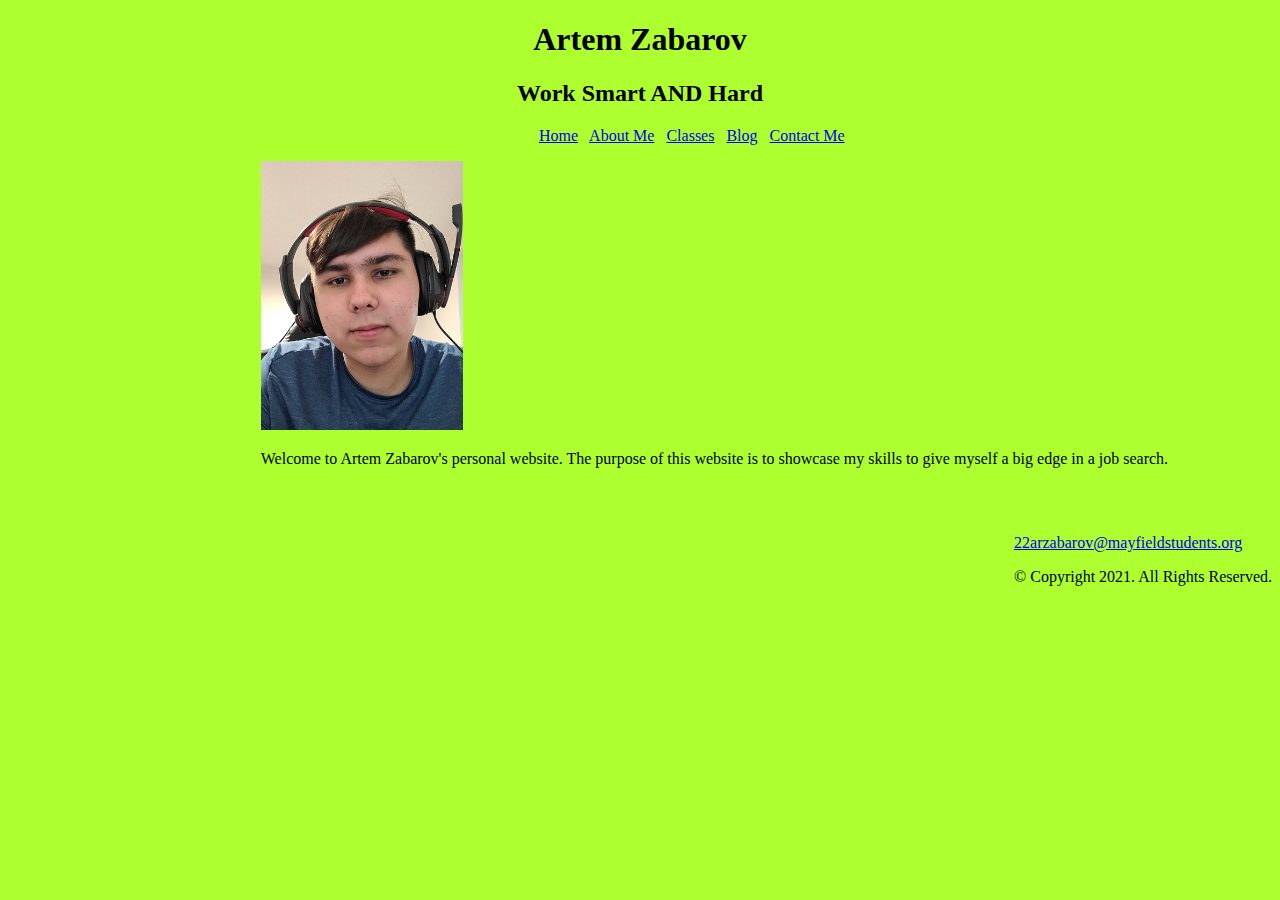
==== index.html @ e81337b2 "Chapter 3" ====
<!-- Write your code here -->
<!--
Student Name: Artem Zabarov
File Name: index.html
Date: 3/9/2021
--> 
<!DOCTYPE html>
  <html lang="en">

    <head>
      <title>C2 Consider This: Your Turn 1; Home</title>
      <meta charset="utf-8">
    </head>

    <body style="background-color:GreenYellow;">
      
      <header>
        <center>
        <h1>Artem Zabarov</h1>
        <h2>Work Smart AND Hard</h2>
        </center>
        <style>
        main {
          margin-left: 20%;
        }
      </style>
      </header>

      <nav style="margin-left: 42%;">
        <p><p><a href="index.html">Home</a>&nbsp;&nbsp;
          <a href="about.html">About Me</a>&nbsp;&nbsp;
          <a href="classes.html">Classes</a>&nbsp;&nbsp;
          <a href="blog.html">Blog</a>&nbsp;&nbsp;
          <a href="contact.html">Contact Me</a>&nbsp;&nbsp;</p>
      </nav>

      <!-- Use the main area to add the main content to the webpage -->
      <main>
        <img src="images/artemzabarov.jpg" alt="Artem Zabarov" width=20% height=20%>
        <article>

         <p> Welcome to Artem Zabarov's personal website. The purpose of this website is to showcase my skills to give myself a big edge in a job search.</p>
        
        </article>

      </main>

      <footer style="float: right; margin-top: 50px;">
        <a href="mailto:22arzabarov@mayfieldstudents.org">22arzabarov@mayfieldstudents.org</a><br>
        <p>&copy; Copyright 2021. All Rights Reserved.</p>
      </footer>

    </body>

  </html>
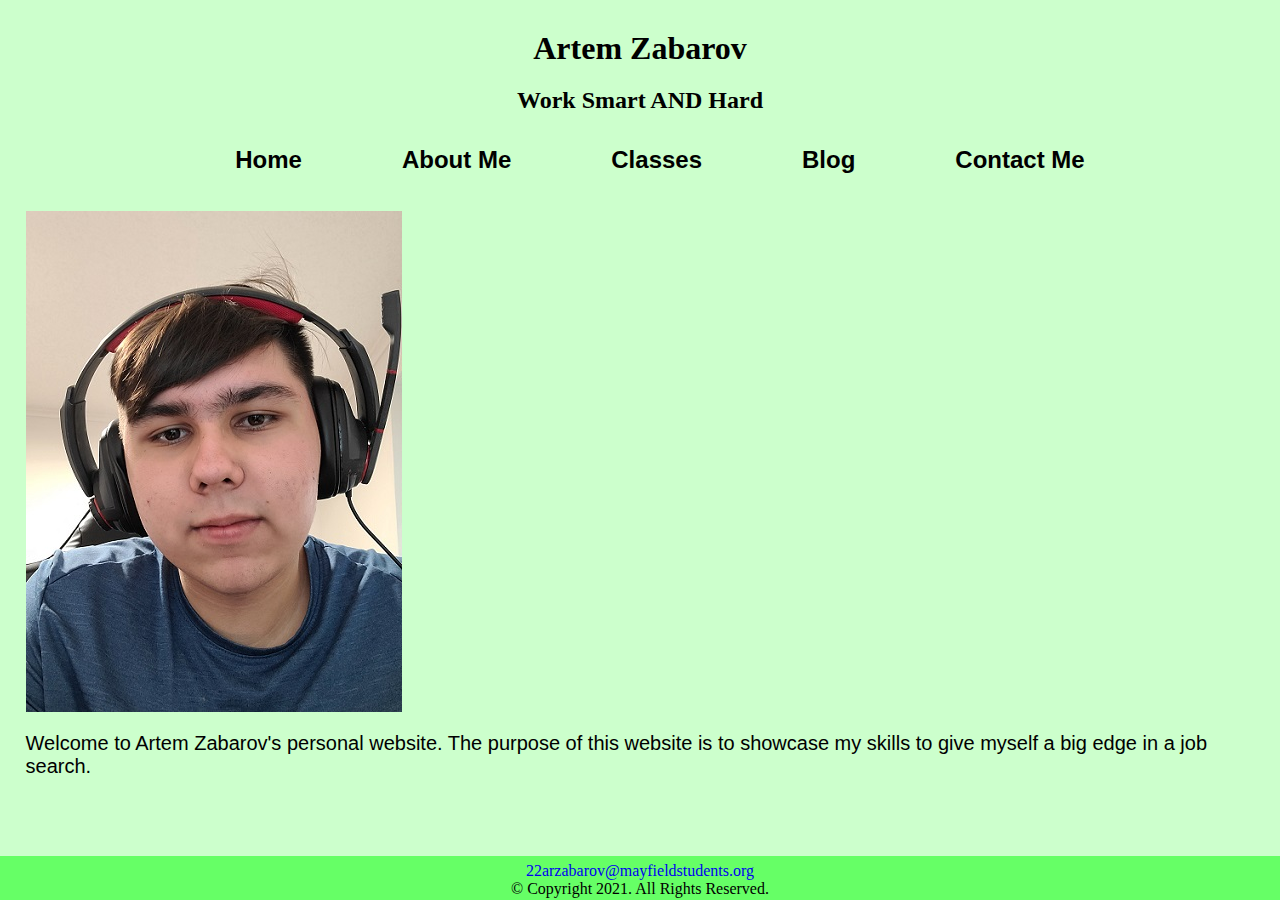
==== commit 93cb3429: "Chapter 4" ====
--- a/index.html
+++ b/index.html
@@ -10,44 +10,32 @@
     <head>
       <title>C2 Consider This: Your Turn 1; Home</title>
       <meta charset="utf-8">
+      <link rel="stylesheet" href="css/styles.css">
     </head>
-
-    <body style="background-color:GreenYellow;">
-      
+    <body>      
       <header>
-        <center>
         <h1>Artem Zabarov</h1>
         <h2>Work Smart AND Hard</h2>
-        </center>
-        <style>
-        main {
-          margin-left: 20%;
-        }
-      </style>
       </header>
 
-      <nav style="margin-left: 42%;">
-        <p><p><a href="index.html">Home</a>&nbsp;&nbsp;
-          <a href="about.html">About Me</a>&nbsp;&nbsp;
-          <a href="classes.html">Classes</a>&nbsp;&nbsp;
-          <a href="blog.html">Blog</a>&nbsp;&nbsp;
-          <a href="contact.html">Contact Me</a>&nbsp;&nbsp;</p>
+      <nav>
+        <ul>
+          <li><a href="index.html">Home</a></li>
+          <li><a href="about.html">About Me</a></li>
+          <li><a href="classes.html">Classes</a></li>
+          <li><a href="blog.html">Blog</a></li>
+          <li><a href="contact.html">Contact Me</a></li>
+       </ul>
       </nav>
 
       <!-- Use the main area to add the main content to the webpage -->
-      <main>
-        <img src="images/artemzabarov.jpg" alt="Artem Zabarov" width=20% height=20%>
-        <article>
-
+      <main id="wrap">
+        <img src="images/artemzabarov.jpg" alt="Artem Zabarov">
          <p> Welcome to Artem Zabarov's personal website. The purpose of this website is to showcase my skills to give myself a big edge in a job search.</p>
-        
-        </article>
-
       </main>
 
-      <footer style="float: right; margin-top: 50px;">
-        <a href="mailto:22arzabarov@mayfieldstudents.org">22arzabarov@mayfieldstudents.org</a><br>
-        <p>&copy; Copyright 2021. All Rights Reserved.</p>
+      <footer>
+        <a href="mailto:22arzabarov@mayfieldstudents.org">22arzabarov@mayfieldstudents.org</a><br>&copy; Copyright 2021. All Rights Reserved.
       </footer>
 
     </body>
--- a/css/styles.css
+++ b/css/styles.css
@@ -0,0 +1,133 @@
+/*
+  Name: Artem Zabarov
+  File: styles.css
+  Date: 3/31/2021
+*/
+
+/* CSS Reset */
+body, header, nav, main, footer, img, h1, h3 {
+  margin: 0;
+  padding: 0;
+  border: 0;
+}
+
+/* Style rules for body and images */
+body {
+  background-color: #ccffcc;
+}
+
+img {
+  max-width: 100%;
+  display: block;
+}
+
+header {
+  text-align: center;
+  margin-top: 30px;
+}
+
+nav {
+  background-color: #ccffcc;
+}
+
+dl {
+  margin: 0;
+}
+
+dd {
+  font-size: 1.5em;
+  font-family: Geneva, Arial, sans-serif;
+  margin-bottom: 20px;
+}
+
+dt {
+  font-size: 1.5em;
+  font-family: Geneva, Arial, sans-serif;
+  font-weight: bold;
+}
+
+nav ul {
+  list-style: none;
+  margin: 0;
+  text-align: center;
+}
+
+nav li{
+  display: inline-block;
+  font-size: 1.5em;
+  font-family: Geneva, Arial, sans-serif;
+  font-weight: bold;
+}
+
+nav li a {
+  display: block;
+  color: #000000;
+  padding-top: 0.5em;
+  padding-bottom: 0.5em;
+  padding-left: 2em;
+  padding-right: 2em;
+  text-decoration: none;
+}
+
+#contact {
+  margin-left: 20%;
+}
+
+#about {
+  margin-left: 20%;
+  }
+
+#post {
+  float: right;
+  margin-right: 10px;
+}
+
+#feed {
+  width: 65%;
+  padding-bottom: 400px;
+  padding-top: 20px;
+  margin-left: auto;
+  margin-right: auto;
+  background-color:;
+}
+#rcorners2 {
+  background-color: white;
+  border-radius: 25px;
+  border: 2px solid #73AD21;
+  padding: 20px; 
+  width: 90%;
+  min-height: 150px;  
+  margin-left: auto;
+  margin-right: auto;
+  margin-bottom: 20px;
+  padding-bottom: 50px; 
+}
+
+#classes {
+  margin-left: 20%;
+}
+
+main {
+  padding: 2%;
+  font-family: Verdana, Arial, sans-serif;
+}
+
+main p {
+  font-size: 1.25em;
+}
+
+footer a {
+  text-decoration: none;
+}
+
+footer {
+ position: fixed;
+ background-color: #66ff66;
+ bottom:0;
+ width: 100%;
+ text-align: center;
+ font-size: 1em;
+ padding-top: 0.5%;
+ padding-bottom: 0.5%;
+ height: 3.5%;
+}
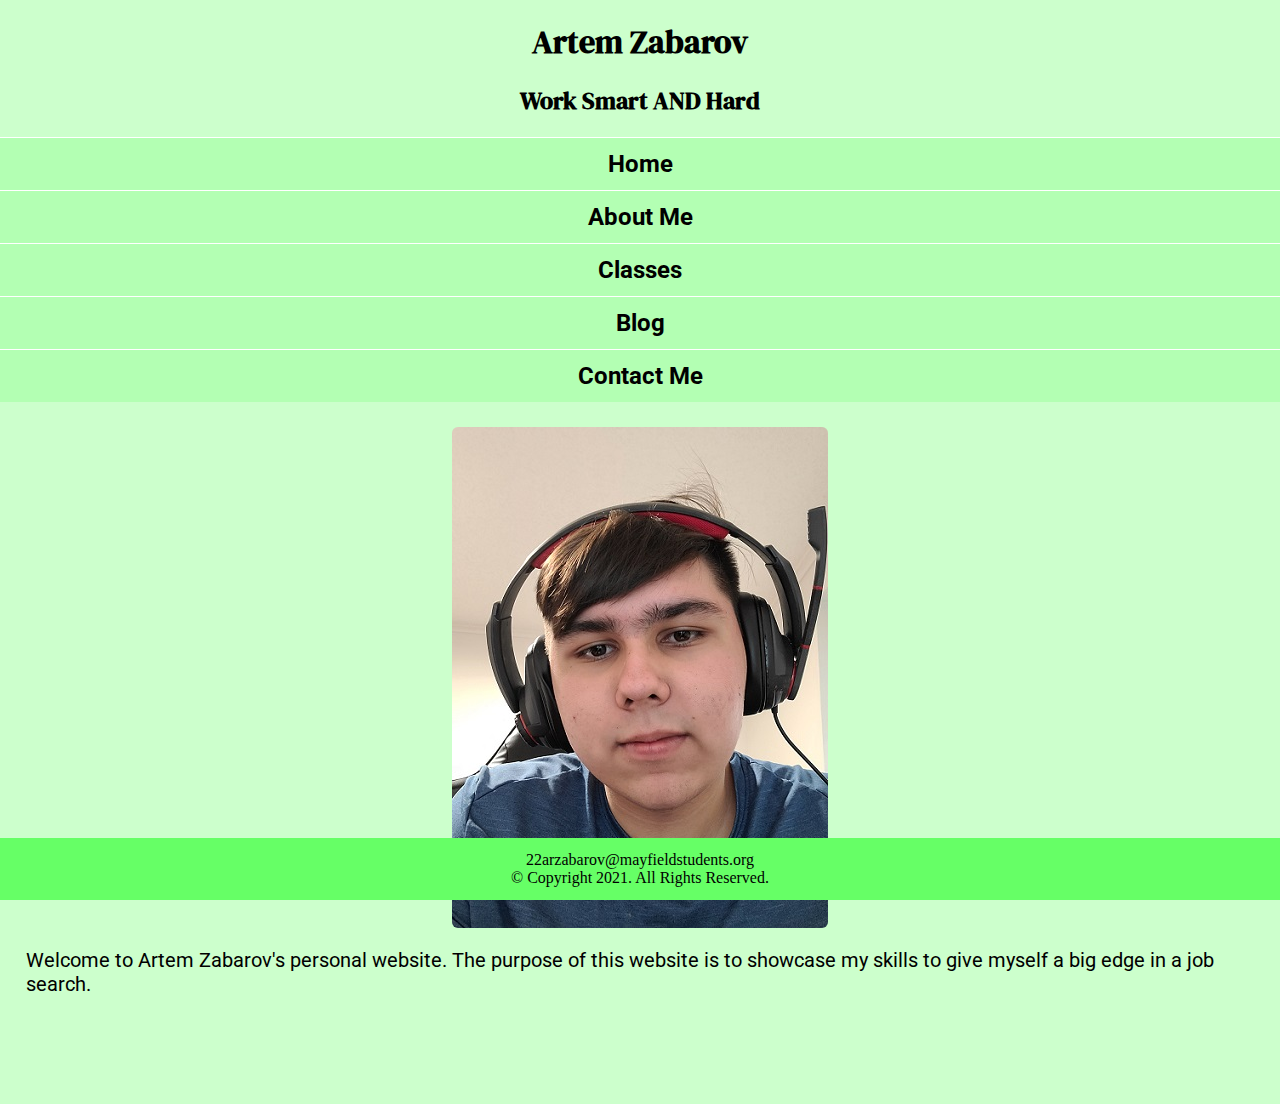
==== commit 6b28c776: "Chapter 5 unfinished" ====
--- a/index.html
+++ b/index.html
@@ -9,8 +9,10 @@
 
     <head>
       <title>C2 Consider This: Your Turn 1; Home</title>
-      <meta charset="utf-8">
+      <meta name="viewport" content="width=device-width, initial-scale=1.0" charset="utf-8">
       <link rel="stylesheet" href="css/styles.css">
+      <link rel="preconnect" href="https://fonts.gstatic.com">
+<link href="https://fonts.googleapis.com/css2?family=DM+Serif+Display:ital@1&family=Roboto&display=swap" rel="stylesheet">
     </head>
     <body>      
       <header>
@@ -30,12 +32,13 @@
 
       <!-- Use the main area to add the main content to the webpage -->
       <main id="wrap">
-        <img src="images/artemzabarov.jpg" alt="Artem Zabarov">
+        <img class="round"src="images/artemzabarov.jpg" alt="Artem Zabarov">
          <p> Welcome to Artem Zabarov's personal website. The purpose of this website is to showcase my skills to give myself a big edge in a job search.</p>
       </main>
 
       <footer>
-        <a href="mailto:22arzabarov@mayfieldstudents.org">22arzabarov@mayfieldstudents.org</a><br>&copy; Copyright 2021. All Rights Reserved.
+        <a href="mailto:22arzabarov@mayfieldstudents.org">22arzabarov@mayfieldstudents.org</a><br>
+        &copy; Copyright 2021. All Rights Reserved.
       </footer>
 
     </body>
--- a/css/styles.css
+++ b/css/styles.css
@@ -5,7 +5,7 @@
 */
 
 /* CSS Reset */
-body, header, nav, main, footer, img, h1, h3 {
+body, header, nav, main, footer, img, h1, h3, ul {
   margin: 0;
   padding: 0;
   border: 0;
@@ -21,13 +21,37 @@
   display: block;
 }
 
+#wrap img {
+  max-width: 70%;
+  margin-left: auto;
+  margin-right: auto;
+}
+
+/* Style rules for main content */
+
+/* Style rules for mobile viewport */
+
+.round {
+  border-radius: 6px;
+}
+
 header {
   text-align: center;
-  margin-top: 30px;
+  margin-top: 20px;
+  font-family: 'DM Serif Display', serif;
 }
 
 nav {
-  background-color: #ccffcc;
+  background-color: #b3ffb3;
+}
+
+nav a:hover {
+  background-color: #a5de54;
+}
+
+a:link {
+  text-decoration: none;
+  color: #000000;
 }
 
 dl {
@@ -36,26 +60,26 @@
 
 dd {
   font-size: 1.5em;
-  font-family: Geneva, Arial, sans-serif;
+  font-family: 'Roboto', sans-serif;
   margin-bottom: 20px;
 }
 
 dt {
   font-size: 1.5em;
-  font-family: Geneva, Arial, sans-serif;
+  font-family: 'Roboto', sans-serif;
   font-weight: bold;
 }
 
 nav ul {
   list-style: none;
-  margin: 0;
   text-align: center;
 }
 
 nav li{
-  display: inline-block;
+  display: block;
+  border-top: 1px solid #fff;
   font-size: 1.5em;
-  font-family: Geneva, Arial, sans-serif;
+  font-family: 'Roboto', sans-serif;
   font-weight: bold;
 }
 
@@ -67,14 +91,53 @@
   padding-left: 2em;
   padding-right: 2em;
   text-decoration: none;
+  font-family: 'Roboto', sans-serif;
+}
+
+.email-link {
+  background-color: #0099ff;
+  padding: 2%;
+  margin: 0 auto 20px auto;
+  width: 80%;
+  text-align: center;
+  border-radius: 5px;
+}
+
+.email-link a {
+  color: #fff;
+  text-decoration: none;
+  font-size: 1.2em;
+  display: block;
+}
+
+.tel-link {
+    background-color: #0099ff;
+    padding: 2%;
+    margin: 0 auto 20px auto;
+    width: 80%;
+    text-align: center;
+    border-radius: 5px;
+}
+
+.tel-link a {
+    color: #fff;
+    text-decoration: none;
+    font-size: 1.2em;
+    display: block;
+}
+
+.map {
+  border: 5px solid #0099ff;
+  width: 95%;
+  height: 300px;
+  margin: 30px auto 100px auto;
+  display: block;
 }
 
 #contact {
-  margin-left: 20%;
 }
 
 #about {
-  margin-left: 20%;
   }
 
 #post {
@@ -104,30 +167,28 @@
 }
 
 #classes {
-  margin-left: 20%;
 }
 
 main {
   padding: 2%;
-  font-family: Verdana, Arial, sans-serif;
+  font-family: 'Roboto', sans-serif;
 }
 
 main p {
   font-size: 1.25em;
 }
 
-footer a {
-  text-decoration: none;
-}
+/* Style rules for footer */
+
 
 footer {
- position: fixed;
+ position: sticky;
  background-color: #66ff66;
- bottom:0;
+ bottom: 0;
  width: 100%;
  text-align: center;
  font-size: 1em;
- padding-top: 0.5%;
- padding-bottom: 0.5%;
- height: 3.5%;
+ padding-top: 1%;
+ padding-bottom: 1%;
+ height: 2%;
 }
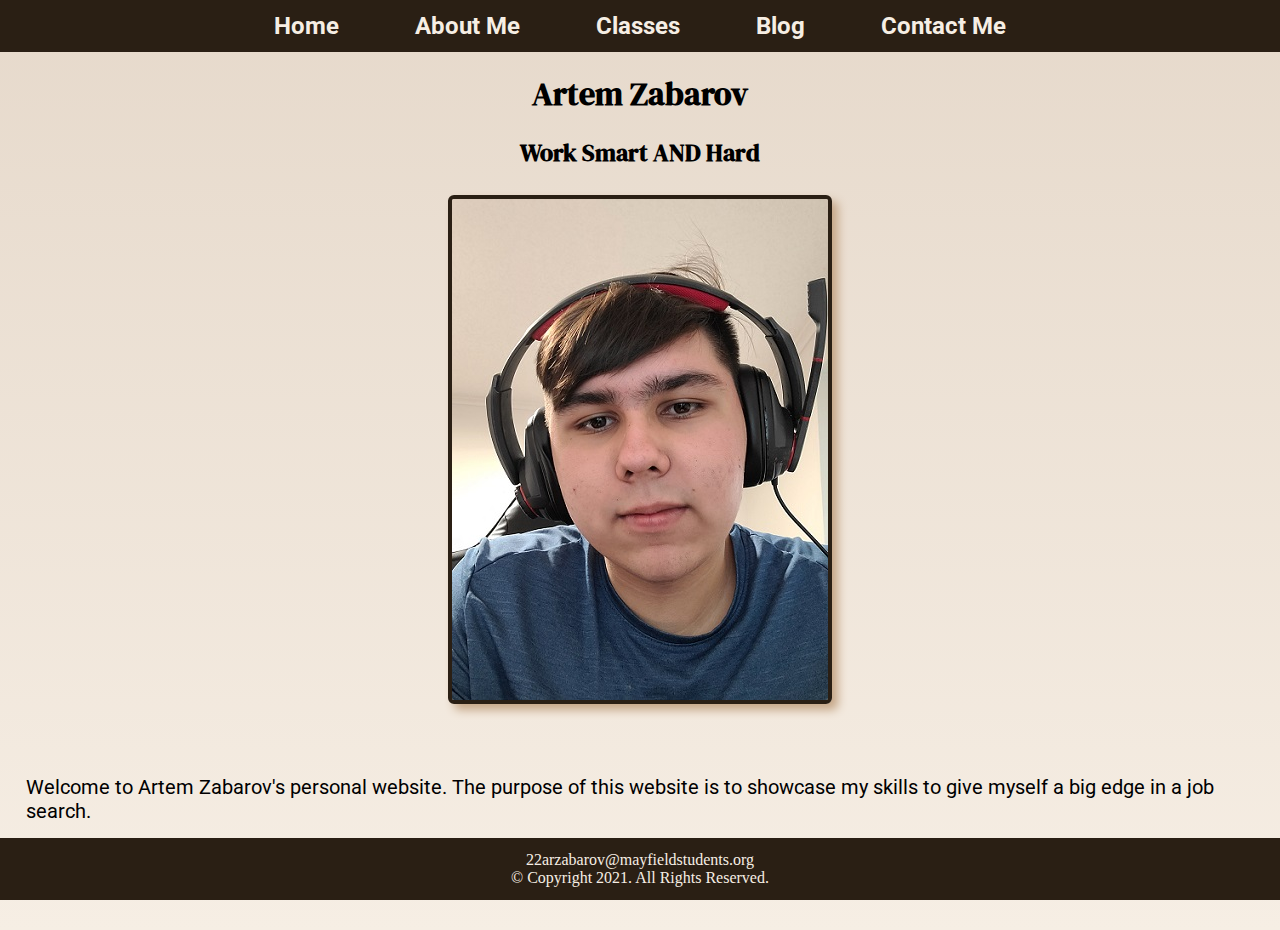
==== commit 4fc78ee6: "Chapter 7" ====
--- a/index.html
+++ b/index.html
@@ -13,12 +13,13 @@
       <link rel="stylesheet" href="css/styles.css">
       <link rel="preconnect" href="https://fonts.gstatic.com">
 <link href="https://fonts.googleapis.com/css2?family=DM+Serif+Display:ital@1&family=Roboto&display=swap" rel="stylesheet">
+    
+      <link rel="shortcut icon" href="images/favicon.ico">
+      <link rel="icon" type="image/png" sizes="32x32" href="images/favicon-32.png">
+      <link rel="apple-touch-icon" sizes="180x180" href="images/apple-touch-icon.png">   
+      <link rel="icon" sizes="192x192" href="images/android-chrome-192.png">
     </head>
     <body>      
-      <header>
-        <h1>Artem Zabarov</h1>
-        <h2>Work Smart AND Hard</h2>
-      </header>
 
       <nav>
         <ul>
@@ -30,11 +31,21 @@
        </ul>
       </nav>
 
+      <header>
+        <figure>
+          <figcaption>
+            <h1>Artem Zabarov</h1>
+            <h2>Work Smart AND Hard</h2>
+          </figcaption>
+        <img class="round" src="images/artemzabarov.jpg" alt="Artem Zabarov">
+        </figure>
+      </header>
+
       <!-- Use the main area to add the main content to the webpage -->
       <main id="wrap">
-        <img class="round"src="images/artemzabarov.jpg" alt="Artem Zabarov">
          <p> Welcome to Artem Zabarov's personal website. The purpose of this website is to showcase my skills to give myself a big edge in a job search.</p>
       </main>
+      
 
       <footer>
         <a href="mailto:22arzabarov@mayfieldstudents.org">22arzabarov@mayfieldstudents.org</a><br>
--- a/css/styles.css
+++ b/css/styles.css
@@ -4,8 +4,9 @@
   Date: 3/31/2021
 */
 
+
 /* CSS Reset */
-body, header, nav, main, footer, img, h1, h3, ul {
+body, header, nav, main, footer, img, h1, h3, ul, dl, figure, figcaption, aside, article, section {
   margin: 0;
   padding: 0;
   border: 0;
@@ -13,7 +14,7 @@
 
 /* Style rules for body and images */
 body {
-  background-color: #ccffcc;
+  background: linear-gradient(to top, #f6eee4, #e6d9cb);
 }
 
 img {
@@ -21,7 +22,7 @@
   display: block;
 }
 
-#wrap img {
+header img {
   max-width: 70%;
   margin-left: auto;
   margin-right: auto;
@@ -29,7 +30,6 @@
 
 /* Style rules for main content */
 
-/* Style rules for mobile viewport */
 
 .round {
   border-radius: 6px;
@@ -42,21 +42,21 @@
 }
 
 nav {
-  background-color: #b3ffb3;
-}
-
-nav a:hover {
-  background-color: #a5de54;
-}
+  background-color: #2a1f14;
+}
+
+nav li a:hover {
+    color: #2a1f14;
+    background-color: #f6eee4;
+    opacity: 0.5;
+  }
+
 
 a:link {
   text-decoration: none;
-  color: #000000;
-}
-
-dl {
-  margin: 0;
-}
+  color: #f6eee4;
+}
+
 
 dd {
   font-size: 1.5em;
@@ -77,7 +77,7 @@
 
 nav li{
   display: block;
-  border-top: 1px solid #fff;
+  border-color: #f6eee4;
   font-size: 1.5em;
   font-family: 'Roboto', sans-serif;
   font-weight: bold;
@@ -85,7 +85,7 @@
 
 nav li a {
   display: block;
-  color: #000000;
+  color: #f6eee4;
   padding-top: 0.5em;
   padding-bottom: 0.5em;
   padding-left: 2em;
@@ -94,70 +94,68 @@
   font-family: 'Roboto', sans-serif;
 }
 
-.email-link {
-  background-color: #0099ff;
-  padding: 2%;
-  margin: 0 auto 20px auto;
-  width: 80%;
-  text-align: center;
-  border-radius: 5px;
-}
-
-.email-link a {
-  color: #fff;
-  text-decoration: none;
-  font-size: 1.2em;
-  display: block;
-}
 
 .tel-link {
-    background-color: #0099ff;
+    background-color: #2a1f14;
     padding: 2%;
     margin: 0 auto 20px auto;
     width: 80%;
     text-align: center;
     border-radius: 5px;
+    font-size: 1.6em;
+    color: #f6eee4;
 }
 
 .tel-link a {
-    color: #fff;
     text-decoration: none;
-    font-size: 1.2em;
+    font-size: 0.9em;
     display: block;
 }
 
+.email-link {
+    background-color: #2a1f14;
+    padding: 2%;
+    margin: 0 auto 20px auto;
+    width: 80%;
+    text-align: center;
+    border-radius: 5px;
+    font-size: 1.6em;
+    color: #f6eee4;
+}
+
+
+.email-link a {
+    display: block;
+    text-decoration: none;
+    font-weight: bold;
+}
+
 .map {
-  border: 5px solid #0099ff;
+  border: 5px solid #2a1f14;
   width: 95%;
   height: 300px;
   margin: 30px auto 100px auto;
   display: block;
 }
 
-#contact {
-}
-
-#about {
-  }
-
-#post {
+.post {
   float: right;
   margin-right: 10px;
 }
 
 #feed {
-  width: 65%;
-  padding-bottom: 400px;
+  width: 90%;
+  padding-bottom: 100px;
   padding-top: 20px;
   margin-left: auto;
   margin-right: auto;
-  background-color:;
-}
-#rcorners2 {
+}
+
+.rcorners2 {
   background-color: white;
   border-radius: 25px;
-  border: 2px solid #73AD21;
-  padding: 20px; 
+  border: 2px solid #2a1f14;
+  padding: 10px; 
   width: 90%;
   min-height: 150px;  
   margin-left: auto;
@@ -166,7 +164,10 @@
   padding-bottom: 50px; 
 }
 
-#classes {
+ol {
+  font-size: 1.2em;
+  font-family: 'Roboto', sans-serif;
+  margin-bottom: 20px;
 }
 
 main {
@@ -183,7 +184,7 @@
 
 footer {
  position: sticky;
- background-color: #66ff66;
+ background-color: #2a1f14;
  bottom: 0;
  width: 100%;
  text-align: center;
@@ -191,4 +192,91 @@
  padding-top: 1%;
  padding-bottom: 1%;
  height: 2%;
-}
+ color: #f6eee4;
+}
+
+
+.tab-desk {
+   display: none;
+}
+
+aside {
+  grid-column: 1 / span 2;
+  font-size: 1.5em;
+  font-weight: bold;
+  text-shadow: 4px 4px 10px #737373;
+}
+
+figure img {
+  border: 4px solid #2a1f14;
+  box-shadow: 6px 6px 10px #c5a687;
+  max-width: 400px;
+  margin: 2% auto;
+}
+
+@media screen and (min-width: 620px), print {
+  /* Tablet Viewport: Show tab-desk class, hide mobile class */
+
+  .tab-desk {
+    display: block;
+  }
+
+  .mobile {
+    display: none;
+  }
+
+  /* Tablet Viewport: Style rules for nav area */
+
+  nav li {
+    border-top: none;
+    display: inline-block;
+    font-size: 1.25em;
+  }
+
+  nav li a {
+    padding: 0.5em;
+  }
+
+  /* Tablet Viewport: Style rules for main content */
+  .tel-link a {
+    font-size: 1.1em;
+  }
+
+  ul img {
+  max-width: 35%;
+  }
+
+}
+
+/* Media Query for Desktop Viewport */
+@media screen and (min-width: 1000px), print {
+  
+  /* Desktop Viewport: Style rules for nav area */
+
+  nav li {
+    font-size: 1.5em;
+  }
+
+  nav li a {
+    padding: 0.5em 1.5em;
+  }
+
+  /* Desktop Viewport: Style rules for main content */
+  
+
+  #feed {
+    width: 70%;
+  }
+
+.grid {
+    display: grid;
+    grid-template-columns: auto auto;
+    grid-gap: 10px;
+  }
+
+}
+
+/* Media Query for Large Desktop Viewports */
+@media screen and (min-width: 1921px), print {
+ 
+}
